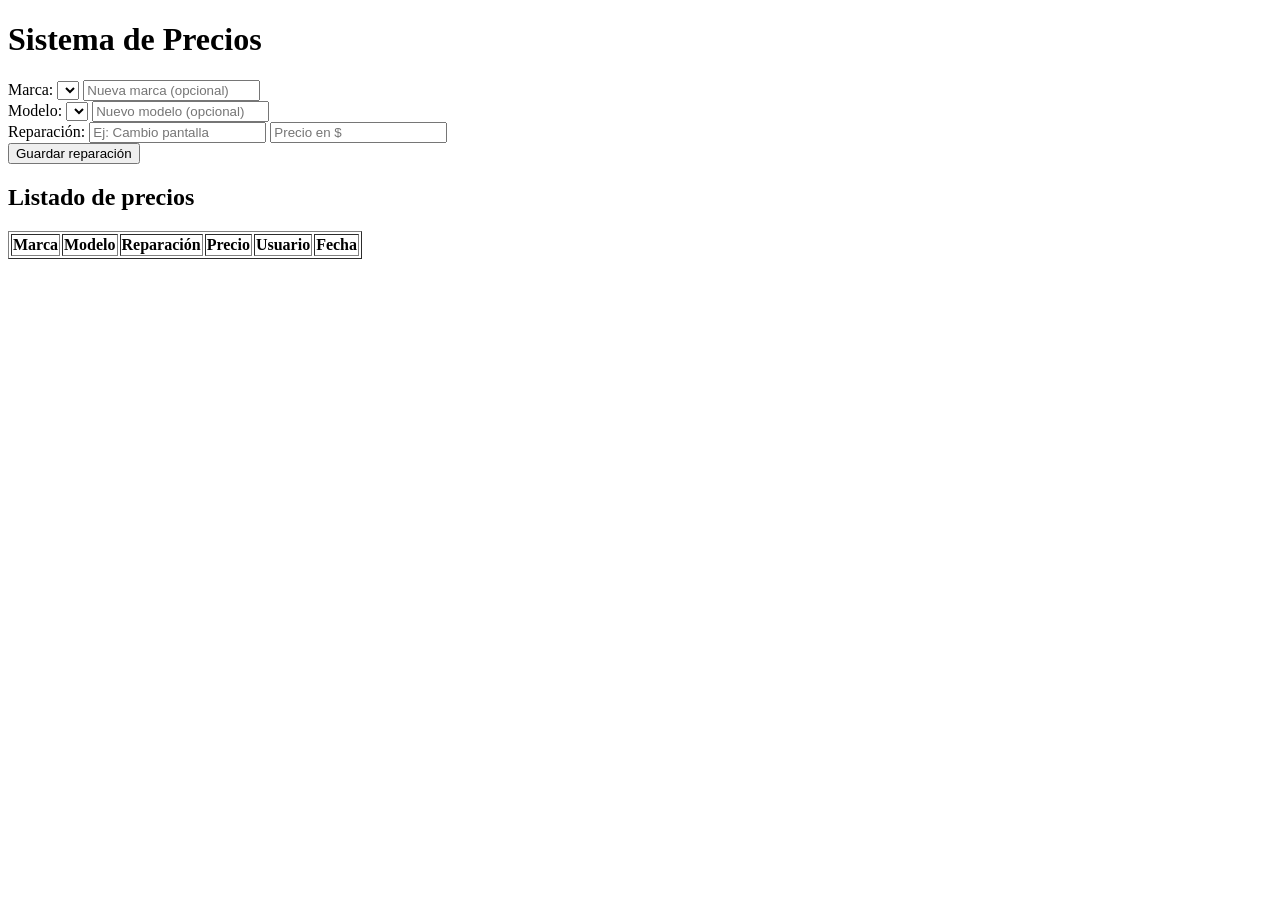
==== index.html @ 0fa8778a "Create index.html" ====
<!DOCTYPE html>
<html>
<head>
  <meta charset="UTF-8">
  <title>Sistema de Precios - Reparaciones Celulares</title>
  <script src="https://accounts.google.com/gsi/client" async defer></script>
  <script src="config.js"></script>
</head>
<body>
  <h1>Sistema de Precios</h1>

  <!-- Login con Google -->
  <div id="g_id_onload"
       data-client_id="527108731574-nvkf2sovotbn1vtq7fnh42o6ujkt9lj7.apps.googleusercontent.com"
       data-callback="handleCredentialResponse">
  </div>
  <div class="g_id_signin" data-type="standard"></div>

  <!-- Formulario de carga -->
  <form id="formulario">
    <label>Marca:</label>
    <select id="marca"></select>
    <input type="text" id="nuevaMarca" placeholder="Nueva marca (opcional)">
    <br>

    <label>Modelo:</label>
    <select id="modelo"></select>
    <input type="text" id="nuevoModelo" placeholder="Nuevo modelo (opcional)">
    <br>

    <label>Reparación:</label>
    <input type="text" id="reparacion" placeholder="Ej: Cambio pantalla">
    <input type="number" id="precio" placeholder="Precio en $">
    <br>

    <button type="submit">Guardar reparación</button>
  </form>

  <h2>Listado de precios</h2>
  <table border="1" id="tablaPrecios">
    <thead>
      <tr><th>Marca</th><th>Modelo</th><th>Reparación</th><th>Precio</th><th>Usuario</th><th>Fecha</th></tr>
    </thead>
    <tbody></tbody>
  </table>

  <script>
    let idToken = null;

    function handleCredentialResponse(response) {
      idToken = response.credential;
      cargarListado();
    }

    // Cargar listado desde datos.txt
    async function cargarListado() {
      const res = await fetch(CONFIG.SCRIPT_URL);
      const json = await res.json();
      const tbody = document.querySelector("#tablaPrecios tbody");
      tbody.innerHTML = "";

      if (json.contenido) {
        const lineas = json.contenido.trim().split("\n");
        const marcas = new Set();
        const modelos = new Set();

        lineas.forEach(linea => {
          const partes = linea.split(" | ");
          if (partes.length >= 5) {
            const fecha = partes[0];
            const usuario = partes[1];
            const marca = partes[2];
            const modelo = partes[3];
            const reparacion = partes[4];
            const precio = partes[5] || "";

            marcas.add(marca);
            modelos.add(modelo);

            const tr = document.createElement("tr");
            tr.innerHTML = `<td>${marca}</td><td>${modelo}</td><td>${reparacion}</td><td>${precio}</td><td>${usuario}</td><td>${fecha}</td>`;
            tbody.appendChild(tr);
          }
        });

        // Actualizar selects
        const marcaSelect = document.getElementById("marca");
        marcaSelect.innerHTML = "";
        marcas.forEach(m => {
          const opt = document.createElement("option");
          opt.value = m;
          opt.textContent = m;
          marcaSelect.appendChild(opt);
        });

        const modeloSelect = document.getElementById("modelo");
        modeloSelect.innerHTML = "";
        modelos.forEach(m => {
          const opt = document.createElement("option");
          opt.value = m;
          opt.textContent = m;
          modeloSelect.appendChild(opt);
        });
      }
    }

    // Guardar nueva reparación
    document.getElementById("formulario").addEventListener("submit", async (e) => {
      e.preventDefault();
      if (!idToken) {
        alert("Primero inicia sesión con Google");
        return;
      }

      const marca = document.getElementById("nuevaMarca").value || document.getElementById("marca").value;
      const modelo = document.getElementById("nuevoModelo").value || document.getElementById("modelo").value;
      const reparacion = document.getElementById("reparacion").value;
      const precio = document.getElementById("precio").value;

      const data = {
        token: idToken,
        marca: marca,
        modelo: modelo,
        reparacion: reparacion,
        precio: precio
      };

      const res = await fetch(CONFIG.SCRIPT_URL, {
        method: "POST",
        body: JSON.stringify(data)
      });

      const json = await res.json();
      if (json.estado === "ok") {
        cargarListado();
      } else {
        alert("Error al guardar: " + json.error);
      }
    });
  </script>
</body>
</html>
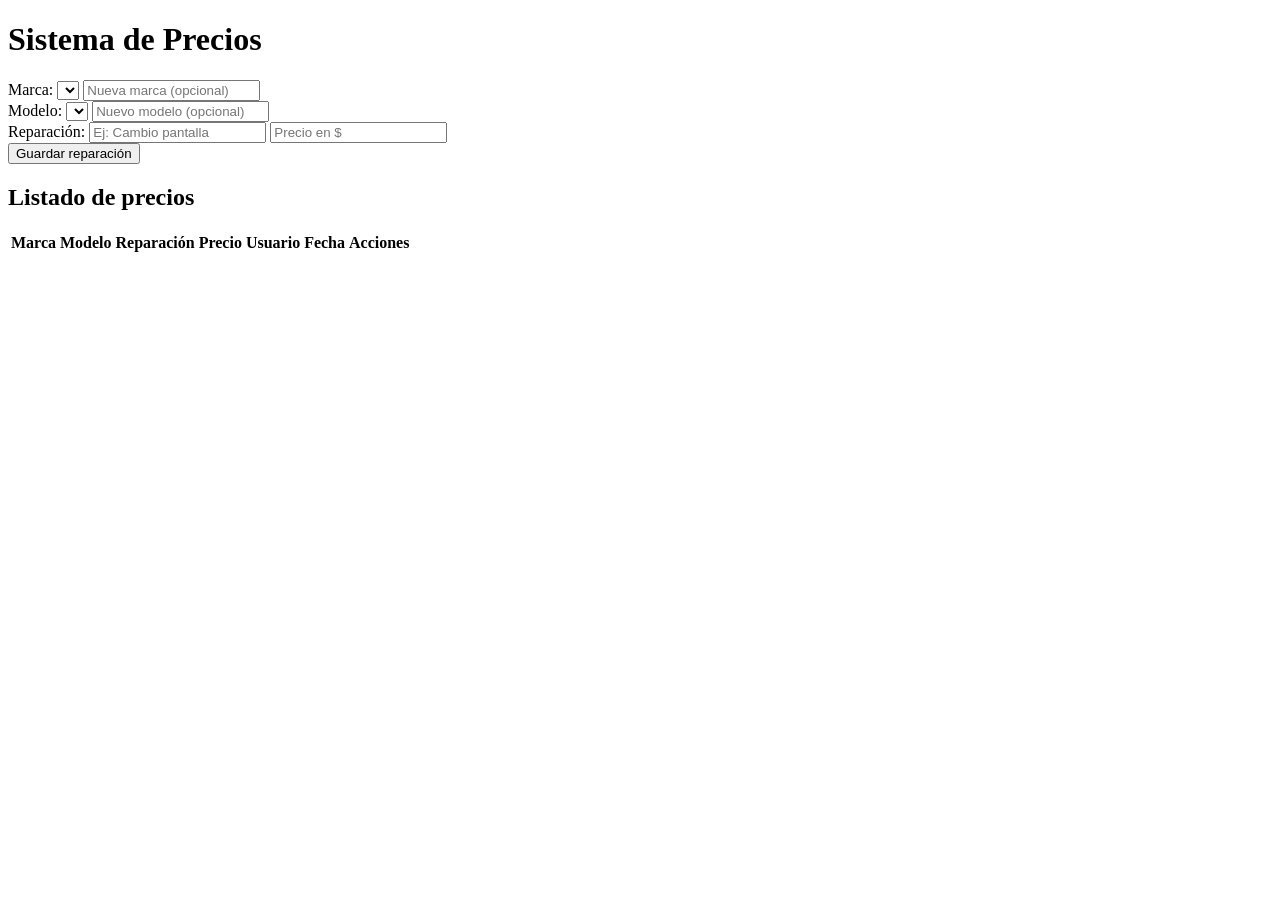
==== commit a7c6b0b8: "Update index.html" ====
--- a/index.html
+++ b/index.html
@@ -1,10 +1,12 @@
 <!DOCTYPE html>
-<html>
+<html lang="es">
 <head>
   <meta charset="UTF-8">
   <title>Sistema de Precios - Reparaciones Celulares</title>
+  <link rel="stylesheet" href="style.css">
   <script src="https://accounts.google.com/gsi/client" async defer></script>
   <script src="config.js"></script>
+  <script src="script.js" defer></script>
 </head>
 <body>
   <h1>Sistema de Precios</h1>
@@ -16,7 +18,7 @@
   </div>
   <div class="g_id_signin" data-type="standard"></div>
 
-  <!-- Formulario de carga -->
+  <!-- Formulario -->
   <form id="formulario">
     <label>Marca:</label>
     <select id="marca"></select>
@@ -37,106 +39,13 @@
   </form>
 
   <h2>Listado de precios</h2>
-  <table border="1" id="tablaPrecios">
+  <table id="tablaPrecios">
     <thead>
-      <tr><th>Marca</th><th>Modelo</th><th>Reparación</th><th>Precio</th><th>Usuario</th><th>Fecha</th></tr>
+      <tr>
+        <th>Marca</th><th>Modelo</th><th>Reparación</th><th>Precio</th><th>Usuario</th><th>Fecha</th><th>Acciones</th>
+      </tr>
     </thead>
     <tbody></tbody>
   </table>
-
-  <script>
-    let idToken = null;
-
-    function handleCredentialResponse(response) {
-      idToken = response.credential;
-      cargarListado();
-    }
-
-    // Cargar listado desde datos.txt
-    async function cargarListado() {
-      const res = await fetch(CONFIG.SCRIPT_URL);
-      const json = await res.json();
-      const tbody = document.querySelector("#tablaPrecios tbody");
-      tbody.innerHTML = "";
-
-      if (json.contenido) {
-        const lineas = json.contenido.trim().split("\n");
-        const marcas = new Set();
-        const modelos = new Set();
-
-        lineas.forEach(linea => {
-          const partes = linea.split(" | ");
-          if (partes.length >= 5) {
-            const fecha = partes[0];
-            const usuario = partes[1];
-            const marca = partes[2];
-            const modelo = partes[3];
-            const reparacion = partes[4];
-            const precio = partes[5] || "";
-
-            marcas.add(marca);
-            modelos.add(modelo);
-
-            const tr = document.createElement("tr");
-            tr.innerHTML = `<td>${marca}</td><td>${modelo}</td><td>${reparacion}</td><td>${precio}</td><td>${usuario}</td><td>${fecha}</td>`;
-            tbody.appendChild(tr);
-          }
-        });
-
-        // Actualizar selects
-        const marcaSelect = document.getElementById("marca");
-        marcaSelect.innerHTML = "";
-        marcas.forEach(m => {
-          const opt = document.createElement("option");
-          opt.value = m;
-          opt.textContent = m;
-          marcaSelect.appendChild(opt);
-        });
-
-        const modeloSelect = document.getElementById("modelo");
-        modeloSelect.innerHTML = "";
-        modelos.forEach(m => {
-          const opt = document.createElement("option");
-          opt.value = m;
-          opt.textContent = m;
-          modeloSelect.appendChild(opt);
-        });
-      }
-    }
-
-    // Guardar nueva reparación
-    document.getElementById("formulario").addEventListener("submit", async (e) => {
-      e.preventDefault();
-      if (!idToken) {
-        alert("Primero inicia sesión con Google");
-        return;
-      }
-
-      const marca = document.getElementById("nuevaMarca").value || document.getElementById("marca").value;
-      const modelo = document.getElementById("nuevoModelo").value || document.getElementById("modelo").value;
-      const reparacion = document.getElementById("reparacion").value;
-      const precio = document.getElementById("precio").value;
-
-      const data = {
-        token: idToken,
-        marca: marca,
-        modelo: modelo,
-        reparacion: reparacion,
-        precio: precio
-      };
-
-      const res = await fetch(CONFIG.SCRIPT_URL, {
-        method: "POST",
-        body: JSON.stringify(data)
-      });
-
-      const json = await res.json();
-      if (json.estado === "ok") {
-        cargarListado();
-      } else {
-        alert("Error al guardar: " + json.error);
-      }
-    });
-  </script>
 </body>
 </html>
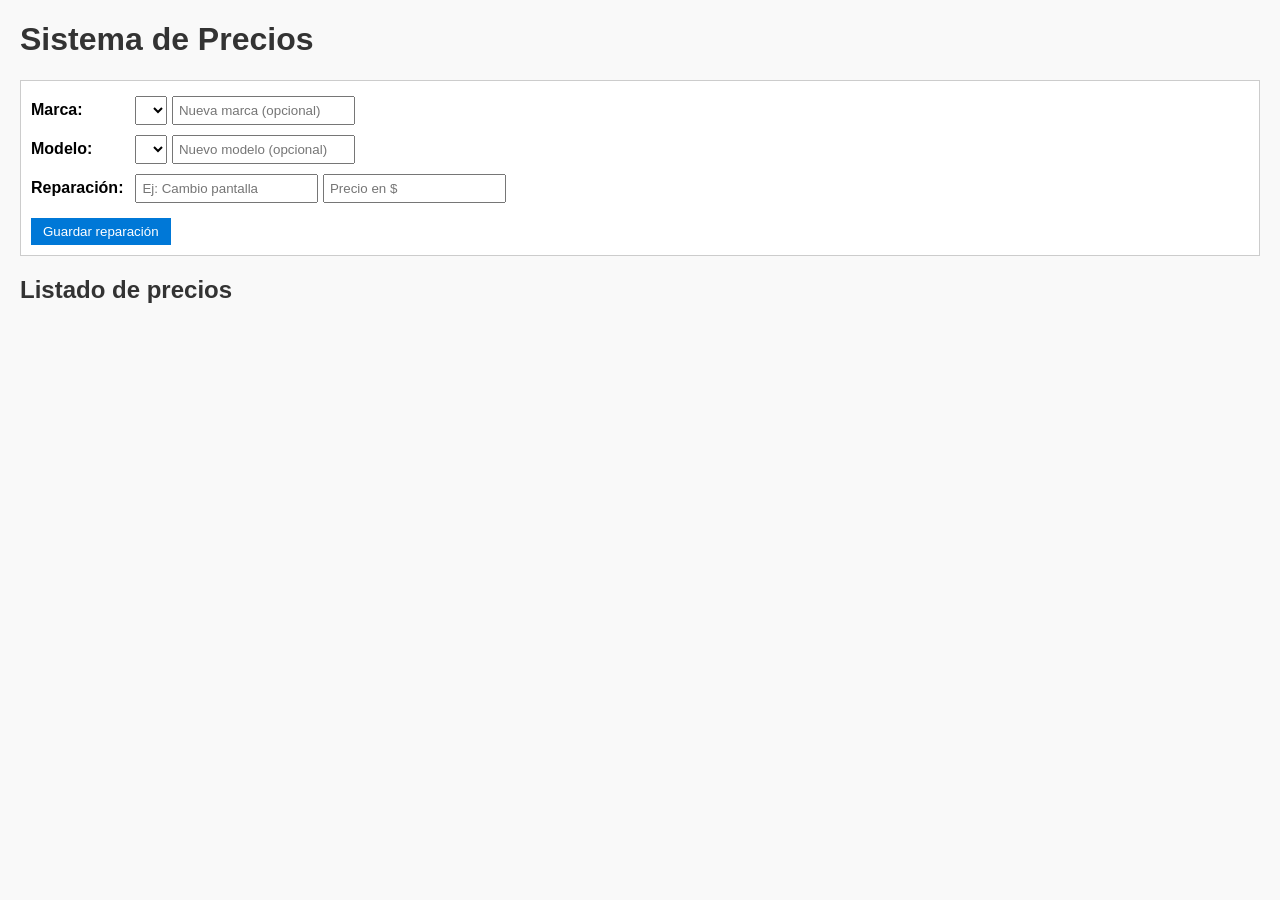
==== commit 8432088f: "Update index.html" ====
--- a/index.html
+++ b/index.html
@@ -39,13 +39,7 @@
   </form>
 
   <h2>Listado de precios</h2>
-  <table id="tablaPrecios">
-    <thead>
-      <tr>
-        <th>Marca</th><th>Modelo</th><th>Reparación</th><th>Precio</th><th>Usuario</th><th>Fecha</th><th>Acciones</th>
-      </tr>
-    </thead>
-    <tbody></tbody>
-  </table>
+  <!-- Contenedor de tarjetas -->
+  <div id="tarjetas"></div>
 </body>
 </html>
--- a/style.css
+++ b/style.css
@@ -0,0 +1,59 @@
+body {
+  font-family: Arial, sans-serif;
+  margin: 20px;
+  background: #f9f9f9;
+}
+h1, h2 {
+  color: #333;
+}
+form {
+  margin-bottom: 20px;
+  padding: 10px;
+  background: #fff;
+  border: 1px solid #ccc;
+}
+label {
+  display: inline-block;
+  width: 100px;
+  font-weight: bold;
+}
+input, select {
+  margin: 5px 0;
+  padding: 5px;
+}
+button {
+  margin-top: 10px;
+  padding: 6px 12px;
+  background: #0078d7;
+  color: #fff;
+  border: none;
+  cursor: pointer;
+}
+button:hover {
+  background: #005a9e;
+}
+table {
+  width: 100%;
+  border-collapse: collapse;
+  background: #fff;
+}
+th, td {
+  border: 1px solid #ccc;
+  padding: 8px;
+  text-align: left;
+}
+th {
+  background: #eee;
+}
+.acciones button {
+  margin-right: 5px;
+  padding: 4px 8px;
+}
+.acciones button.eliminar {
+  background: #d9534f;
+  color: #fff;
+}
+.acciones button.editar {
+  background: #f0ad4e;
+  color: #fff;
+}
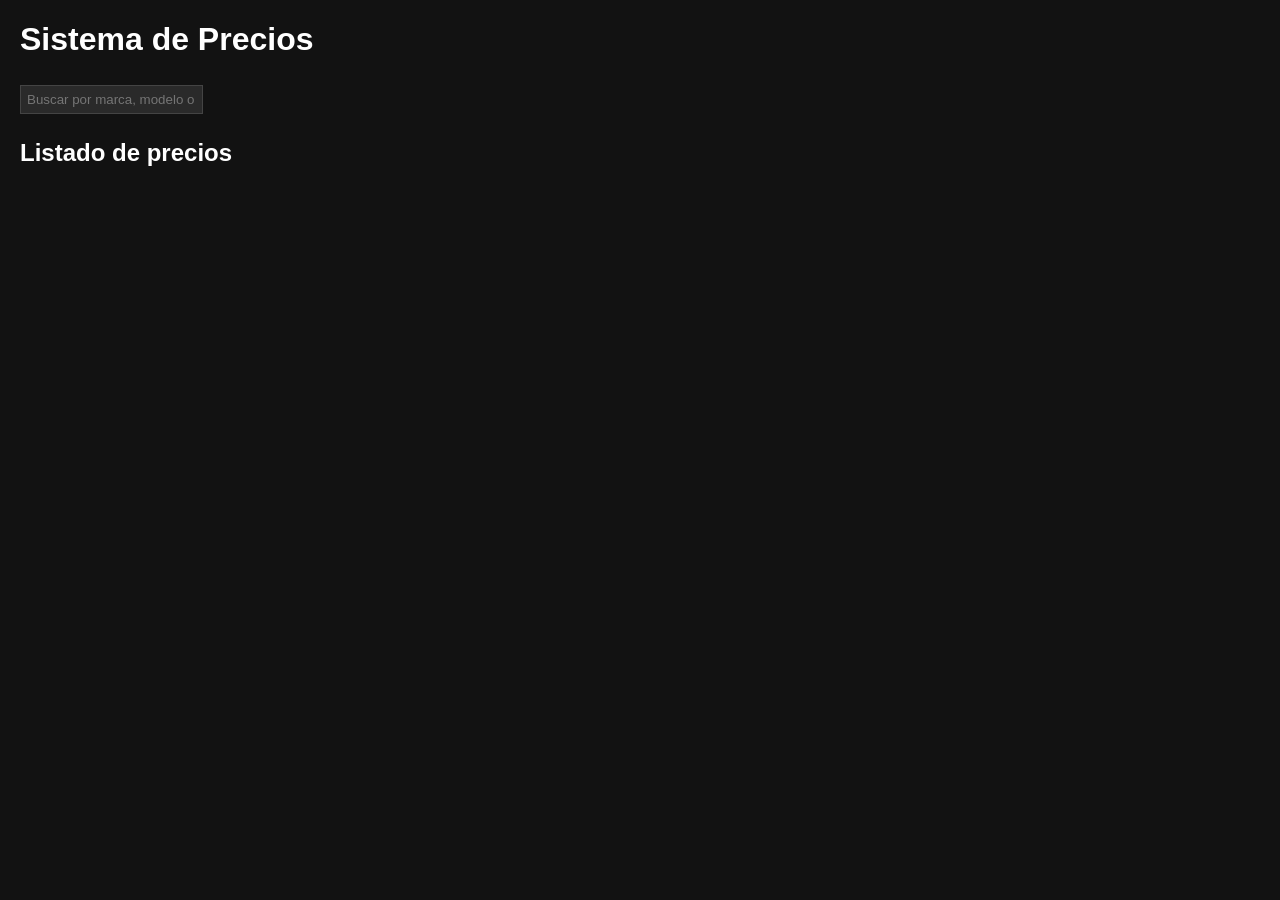
==== commit 5a243bcb: "Update index.html" ====
--- a/index.html
+++ b/index.html
@@ -18,8 +18,8 @@
   </div>
   <div class="g_id_signin" data-type="standard"></div>
 
-  <!-- Formulario -->
-  <form id="formulario">
+  <!-- Formulario (solo visible con sesión) -->
+  <form id="formulario" style="display:none;">
     <label>Marca:</label>
     <select id="marca"></select>
     <input type="text" id="nuevaMarca" placeholder="Nueva marca (opcional)">
@@ -38,8 +38,10 @@
     <button type="submit">Guardar reparación</button>
   </form>
 
+  <!-- Buscador -->
+  <input type="text" id="buscador" placeholder="Buscar por marca, modelo o reparación...">
+
   <h2>Listado de precios</h2>
-  <!-- Contenedor de tarjetas -->
   <div id="tarjetas"></div>
 </body>
 </html>
--- a/style.css
+++ b/style.css
@@ -1,59 +1,72 @@
 body {
   font-family: Arial, sans-serif;
+  background: #121212;
+  color: #e0e0e0;
   margin: 20px;
-  background: #f9f9f9;
 }
 h1, h2 {
-  color: #333;
+  color: #fff;
 }
 form {
+  background: #1e1e1e;
+  padding: 15px;
+  border-radius: 8px;
   margin-bottom: 20px;
-  padding: 10px;
-  background: #fff;
-  border: 1px solid #ccc;
 }
 label {
   display: inline-block;
   width: 100px;
-  font-weight: bold;
 }
 input, select {
+  background: #2a2a2a;
+  color: #fff;
+  border: 1px solid #444;
+  padding: 6px;
   margin: 5px 0;
-  padding: 5px;
 }
 button {
-  margin-top: 10px;
-  padding: 6px 12px;
   background: #0078d7;
   color: #fff;
   border: none;
+  padding: 8px 14px;
+  border-radius: 4px;
   cursor: pointer;
 }
 button:hover {
   background: #005a9e;
 }
-table {
-  width: 100%;
-  border-collapse: collapse;
-  background: #fff;
+#tarjetas {
+  display: grid;
+  grid-template-columns: repeat(auto-fill, minmax(250px, 1fr));
+  gap: 15px;
 }
-th, td {
-  border: 1px solid #ccc;
-  padding: 8px;
-  text-align: left;
+.card {
+  background: #1e1e1e;
+  border: 1px solid #333;
+  border-radius: 8px;
+  padding: 15px;
+  transition: transform 0.2s ease, box-shadow 0.2s ease;
 }
-th {
-  background: #eee;
+.card:hover {
+  transform: translateY(-5px);
+  box-shadow: 0 4px 12px rgba(0,0,0,0.6);
+}
+.card h3 {
+  margin-top: 0;
+  color: #fff;
+}
+.card p {
+  margin: 5px 0;
+}
+.acciones {
+  margin-top: 10px;
 }
 .acciones button {
   margin-right: 5px;
-  padding: 4px 8px;
 }
 .acciones button.eliminar {
   background: #d9534f;
-  color: #fff;
 }
 .acciones button.editar {
   background: #f0ad4e;
-  color: #fff;
 }
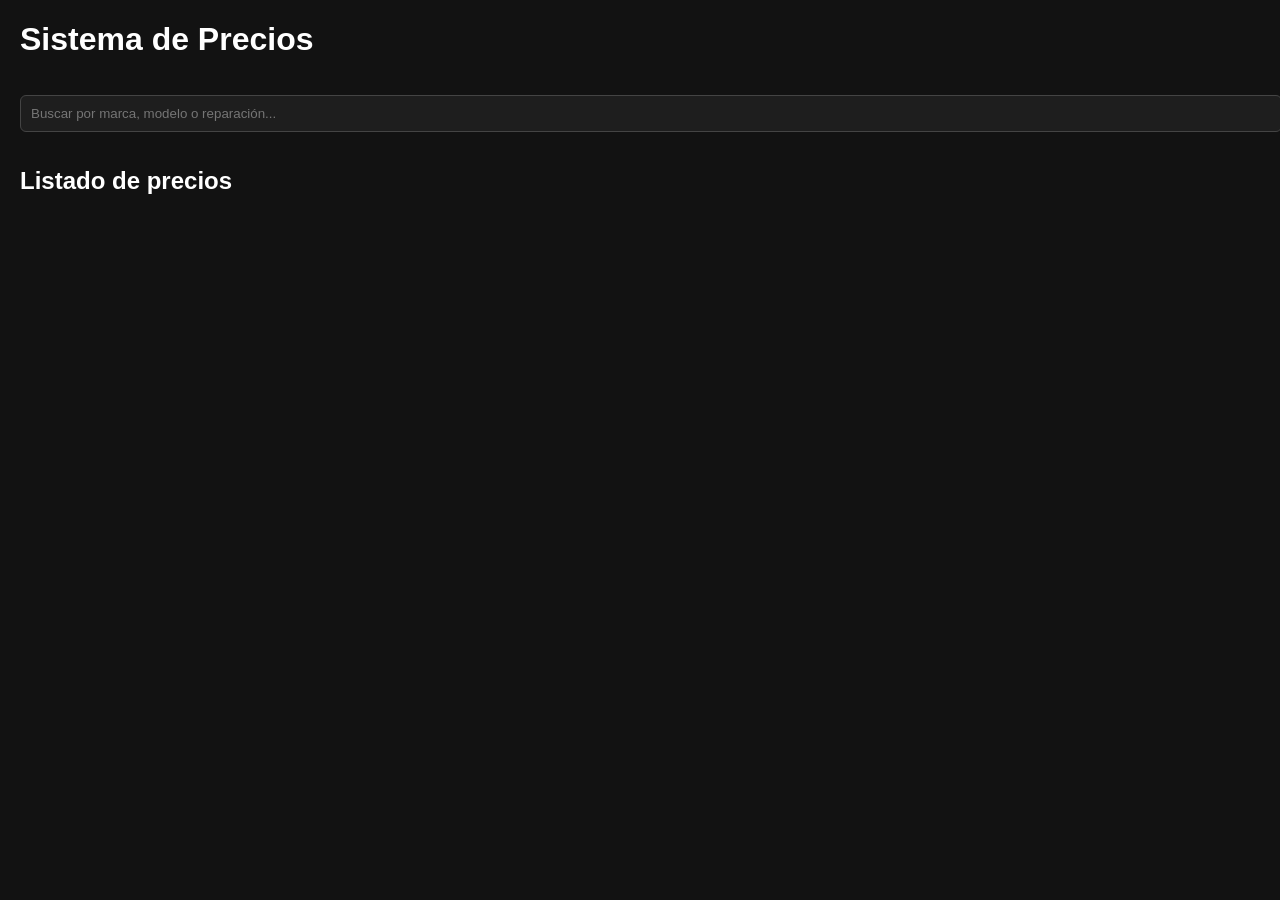
==== commit 93ef4509: "Update index.html" ====
--- a/index.html
+++ b/index.html
@@ -18,8 +18,8 @@
   </div>
   <div class="g_id_signin" data-type="standard"></div>
 
-  <!-- Formulario (solo visible con sesión) -->
-  <form id="formulario" style="display:none;">
+  <!-- Formulario (oculto hasta iniciar sesión) -->
+  <form id="formulario">
     <label>Marca:</label>
     <select id="marca"></select>
     <input type="text" id="nuevaMarca" placeholder="Nueva marca (opcional)">
@@ -42,6 +42,7 @@
   <input type="text" id="buscador" placeholder="Buscar por marca, modelo o reparación...">
 
   <h2>Listado de precios</h2>
+  <!-- Contenedor de tarjetas -->
   <div id="tarjetas"></div>
 </body>
 </html>
--- a/style.css
+++ b/style.css
@@ -12,6 +12,7 @@
   padding: 15px;
   border-radius: 8px;
   margin-bottom: 20px;
+  display: none; /* oculto por defecto, se muestra con sesión */
 }
 label {
   display: inline-block;
@@ -35,9 +36,18 @@
 button:hover {
   background: #005a9e;
 }
+#buscador {
+  width: 100%;
+  padding: 10px;
+  margin: 15px 0;
+  border-radius: 6px;
+  border: 1px solid #444;
+  background: #1e1e1e;
+  color: #fff;
+}
 #tarjetas {
   display: grid;
-  grid-template-columns: repeat(auto-fill, minmax(250px, 1fr));
+  grid-template-columns: repeat(auto-fill, minmax(280px, 1fr));
   gap: 15px;
 }
 .card {
@@ -46,6 +56,8 @@
   border-radius: 8px;
   padding: 15px;
   transition: transform 0.2s ease, box-shadow 0.2s ease;
+  opacity: 0;
+  animation: fadeIn 0.6s forwards;
 }
 .card:hover {
   transform: translateY(-5px);
@@ -70,3 +82,46 @@
 .acciones button.editar {
   background: #f0ad4e;
 }
+
+/* Loader circular */
+.loader {
+  border: 6px solid #2a2a2a;
+  border-top: 6px solid #0078d7;
+  border-radius: 50%;
+  width: 40px;
+  height: 40px;
+  animation: spin 1s linear infinite;
+  position: fixed;
+  top: 50%;
+  left: 50%;
+  margin-top: -20px;
+  margin-left: -20px;
+  z-index: 9999;
+}
+@keyframes spin {
+  0% { transform: rotate(0deg); }
+  100% { transform: rotate(360deg); }
+}
+
+/* Animación fade-in */
+@keyframes fadeIn {
+  to { opacity: 1; }
+}
+
+/* Versión móvil */
+@media (max-width: 600px) {
+  body {
+    margin: 10px;
+    font-size: 16px;
+  }
+  #tarjetas {
+    grid-template-columns: 1fr;
+  }
+  .card {
+    padding: 20px;
+  }
+  button {
+    width: 100%;
+    margin-top: 8px;
+  }
+}
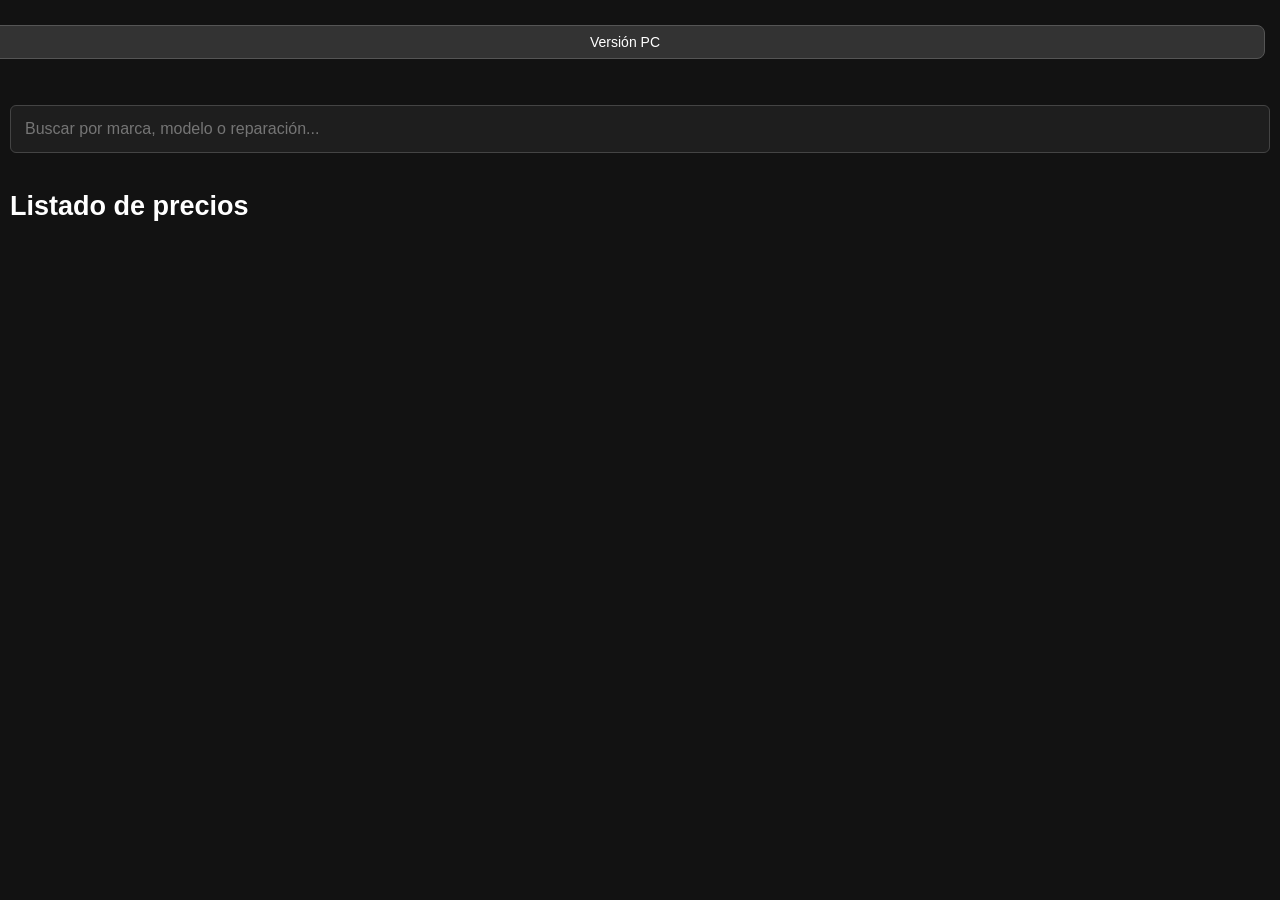
==== commit bd6ba6ca: "Cambiar diseño por defecto a móvil y añadir botón para versión de PC" ====
--- a/index.html
+++ b/index.html
@@ -9,6 +9,7 @@
   <script src="script.js" defer></script>
 </head>
 <body>
+  <button id="btn-toggle-view">Versión PC</button>
   <h1>Sistema de Precios</h1>
 
   <!-- Login con Google -->
@@ -19,7 +20,7 @@
   <div class="g_id_signin" data-type="standard"></div>
 
   <!-- Formulario (oculto hasta iniciar sesión) -->
-  <form id="formulario">
+  <form id="formulario" style="display:none;">
     <label>Marca:</label>
     <select id="marca"></select>
     <input type="text" id="nuevaMarca" placeholder="Nueva marca (opcional)">
--- a/style.css
+++ b/style.css
@@ -1,80 +1,130 @@
+/* Versión Móvil (Default) */
 body {
   font-family: Arial, sans-serif;
   background: #121212;
   color: #e0e0e0;
-  margin: 20px;
+  margin: 10px;
+  font-size: 18px;
 }
 h1, h2 {
   color: #fff;
 }
+
+#btn-toggle-view {
+  position: absolute;
+  top: 15px;
+  right: 15px;
+  background: #333;
+  color: #fff;
+  border: 1px solid #555;
+  padding: 8px 12px;
+  border-radius: 8px;
+  font-size: 14px;
+  cursor: pointer;
+  z-index: 1000;
+}
+#btn-toggle-view:hover {
+  background: #444;
+}
+
 form {
   background: #1e1e1e;
   padding: 15px;
   border-radius: 8px;
   margin-bottom: 20px;
-  display: none; /* oculto por defecto, se muestra con sesión */
+  display: flex;
+  flex-direction: column;
+  gap: 12px;
 }
 label {
-  display: inline-block;
-  width: 100px;
+  width: auto;
+  margin-bottom: 4px;
+  font-size: 16px;
 }
 input, select {
   background: #2a2a2a;
   color: #fff;
   border: 1px solid #444;
-  padding: 6px;
-  margin: 5px 0;
+  width: 100%;
+  padding: 12px;
+  font-size: 16px;
+  box-sizing: border-box;
 }
 button {
   background: #0078d7;
   color: #fff;
   border: none;
-  padding: 8px 14px;
+  width: 100%;
+  padding: 14px;
+  font-size: 16px;
+  margin-top: 10px;
   border-radius: 4px;
   cursor: pointer;
 }
 button:hover {
   background: #005a9e;
 }
+
 #buscador {
   width: 100%;
-  padding: 10px;
+  padding: 14px;
+  font-size: 16px;
   margin: 15px 0;
   border-radius: 6px;
   border: 1px solid #444;
   background: #1e1e1e;
   color: #fff;
-}
+  box-sizing: border-box;
+}
+
 #tarjetas {
   display: grid;
-  grid-template-columns: repeat(auto-fill, minmax(280px, 1fr));
-  gap: 15px;
+  grid-template-columns: 1fr;
+  gap: 12px;
 }
 .card {
   background: #1e1e1e;
   border: 1px solid #333;
-  border-radius: 8px;
-  padding: 15px;
+  border-radius: 12px;
+  padding: 16px;
+  font-size: 15px;
+  display: flex;
+  flex-direction: column;
+  gap: 8px;
   transition: transform 0.2s ease, box-shadow 0.2s ease;
   opacity: 0;
   animation: fadeIn 0.6s forwards;
 }
-.card:hover {
-  transform: translateY(-5px);
-  box-shadow: 0 4px 12px rgba(0,0,0,0.6);
-}
 .card h3 {
+  margin: 0;
+  font-size: 1.2rem;
+  border-bottom: 1px solid #333;
+  padding-bottom: 8px;
+  margin-bottom: 4px;
+  color: #fff;
+}
+.card p {
+  margin: 0;
+  display: flex;
+  justify-content: space-between;
+  align-items: center;
+}
+.card p strong {
+  color: #bbb;
+}
+.acciones {
+  display: flex;
+  flex-direction: row;
+  gap: 10px;
+  margin-top: 12px;
+  padding-top: 12px;
+  border-top: 1px solid #333;
+}
+.acciones button {
+  width: 50%;
+  font-size: 15px;
+  padding: 10px;
   margin-top: 0;
-  color: #fff;
-}
-.card p {
-  margin: 5px 0;
-}
-.acciones {
-  margin-top: 10px;
-}
-.acciones button {
-  margin-right: 5px;
 }
 .acciones button.eliminar {
   background: #d9534f;
@@ -83,7 +133,7 @@
   background: #f0ad4e;
 }
 
-/* Loader circular */
+/* Loader circular sin texto */
 .loader {
   border: 6px solid #2a2a2a;
   border-top: 6px solid #0078d7;
@@ -108,20 +158,69 @@
   to { opacity: 1; }
 }
 
-/* Versión móvil */
-@media (max-width: 600px) {
-  body {
-    margin: 10px;
-    font-size: 16px;
-  }
-  #tarjetas {
-    grid-template-columns: 1fr;
-  }
-  .card {
-    padding: 20px;
-  }
-  button {
-    width: 100%;
-    margin-top: 8px;
-  }
-}
+/* =========================================
+   Versión PC (Toggleada mediante clase body.pc-view)
+   ========================================= */
+body.pc-view {
+  margin: 20px;
+  font-size: 16px;
+}
+body.pc-view h1, body.pc-view h2 {
+  font-size: 2em;
+}
+body.pc-view form {
+  display: block;
+}
+body.pc-view label {
+  display: inline-block;
+  width: 100px;
+  font-size: 16px;
+}
+body.pc-view input, body.pc-view select {
+  width: auto;
+  padding: 6px;
+  margin: 5px 0;
+}
+body.pc-view button {
+  width: auto;
+  padding: 8px 14px;
+  font-size: 14px;
+  margin-top: 0;
+}
+body.pc-view #buscador {
+  padding: 10px;
+  font-size: 16px;
+}
+body.pc-view #tarjetas {
+  grid-template-columns: repeat(auto-fill, minmax(280px, 1fr));
+  gap: 15px;
+}
+body.pc-view .card {
+  padding: 15px;
+  font-size: 16px;
+  border-radius: 8px;
+  display: block;
+}
+body.pc-view .card h3 {
+  font-size: 1.17em;
+  border-bottom: none;
+  padding-bottom: 0;
+}
+body.pc-view .card p {
+  display: block;
+  margin: 5px 0;
+}
+body.pc-view .card p strong {
+  color: #e0e0e0;
+}
+body.pc-view .acciones {
+  display: block;
+  margin-top: 10px;
+  padding-top: 0;
+  border-top: none;
+}
+body.pc-view .acciones button {
+  display: inline-block;
+  width: auto;
+  margin-right: 5px;
+}
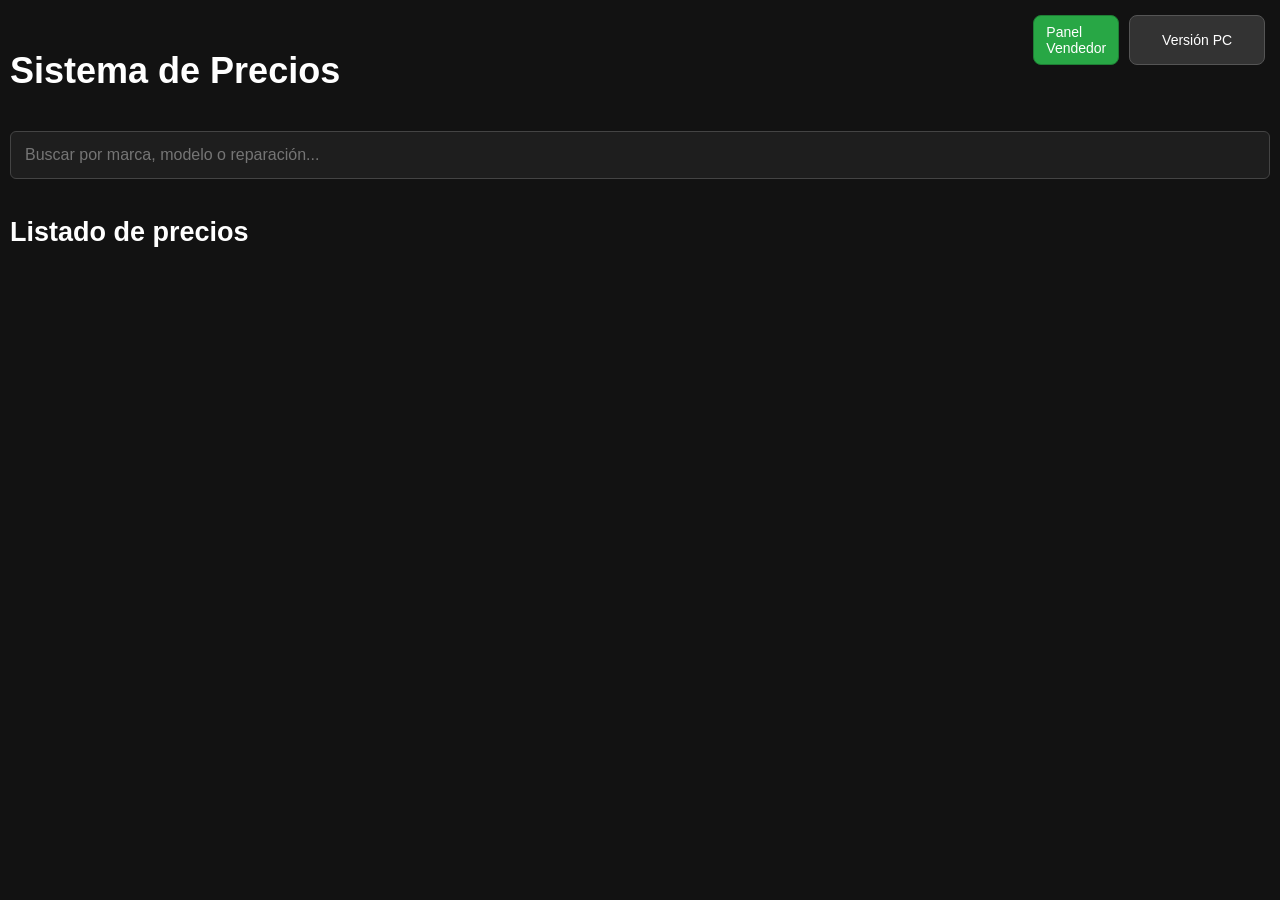
==== commit 3c566e54: "Crear panel y cotizador de vendedor independiente con algoritmo de descuentos" ====
--- a/index.html
+++ b/index.html
@@ -9,8 +9,11 @@
   <script src="script.js" defer></script>
 </head>
 <body>
-  <button id="btn-toggle-view">Versión PC</button>
-  <h1>Sistema de Precios</h1>
+  <div style="display: flex; gap: 10px; position: absolute; top: 15px; right: 15px; z-index: 1000;">
+    <a href="vendedor/index.html" style="background: #28a745; color: #fff; text-decoration: none; padding: 8px 12px; border-radius: 8px; font-size: 14px; border: 1px solid #1e7e34;">Panel Vendedor</a>
+    <button id="btn-toggle-view" style="position: static; margin: 0;">Versión PC</button>
+  </div>
+  <h1 style="margin-top: 50px;">Sistema de Precios</h1>
 
   <!-- Login con Google -->
   <div id="g_id_onload"
--- a/style.css
+++ b/style.css
@@ -95,42 +95,56 @@
   opacity: 0;
   animation: fadeIn 0.6s forwards;
 }
-.card h3 {
-  margin: 0;
-  font-size: 1.2rem;
+.card-header {
+  display: flex;
+  justify-content: space-between;
+  align-items: center;
   border-bottom: 1px solid #333;
   padding-bottom: 8px;
   margin-bottom: 4px;
-  color: #fff;
-}
+}
+.card-header h3 {
+  margin: 0;
+  font-size: 1.3rem;
+  color: #fff;
+}
+.acciones-inline {
+  display: flex;
+  gap: 8px;
+}
+.acciones-inline button {
+  width: auto;
+  font-size: 16px;
+  padding: 6px 12px;
+  margin: 0;
+  background: #2a2a2a;
+  border: 1px solid #555;
+}
+.acciones-inline button:hover {
+  background: #333;
+}
+
 .card p {
   margin: 0;
   display: flex;
   justify-content: space-between;
   align-items: center;
+  font-size: 1.1rem;
 }
 .card p strong {
   color: #bbb;
 }
-.acciones {
-  display: flex;
-  flex-direction: row;
-  gap: 10px;
-  margin-top: 12px;
-  padding-top: 12px;
-  border-top: 1px solid #333;
-}
-.acciones button {
-  width: 50%;
-  font-size: 15px;
-  padding: 10px;
-  margin-top: 0;
-}
-.acciones button.eliminar {
-  background: #d9534f;
-}
-.acciones button.editar {
-  background: #f0ad4e;
+
+#btn-ver-mas {
+  background: #1e1e1e;
+  color: #fff;
+  border: 1px solid #444;
+  border-radius: 8px;
+  font-size: 16px;
+  padding: 12px;
+}
+#btn-ver-mas:hover {
+  background: #2a2a2a;
 }
 
 /* Loader circular sin texto */
@@ -201,10 +215,13 @@
   border-radius: 8px;
   display: block;
 }
-body.pc-view .card h3 {
-  font-size: 1.17em;
+body.pc-view .card-header {
   border-bottom: none;
   padding-bottom: 0;
+  margin-bottom: 8px;
+}
+body.pc-view .card-header h3 {
+  font-size: 1.25rem;
 }
 body.pc-view .card p {
   display: block;
@@ -213,14 +230,3 @@
 body.pc-view .card p strong {
   color: #e0e0e0;
 }
-body.pc-view .acciones {
-  display: block;
-  margin-top: 10px;
-  padding-top: 0;
-  border-top: none;
-}
-body.pc-view .acciones button {
-  display: inline-block;
-  width: auto;
-  margin-right: 5px;
-}
